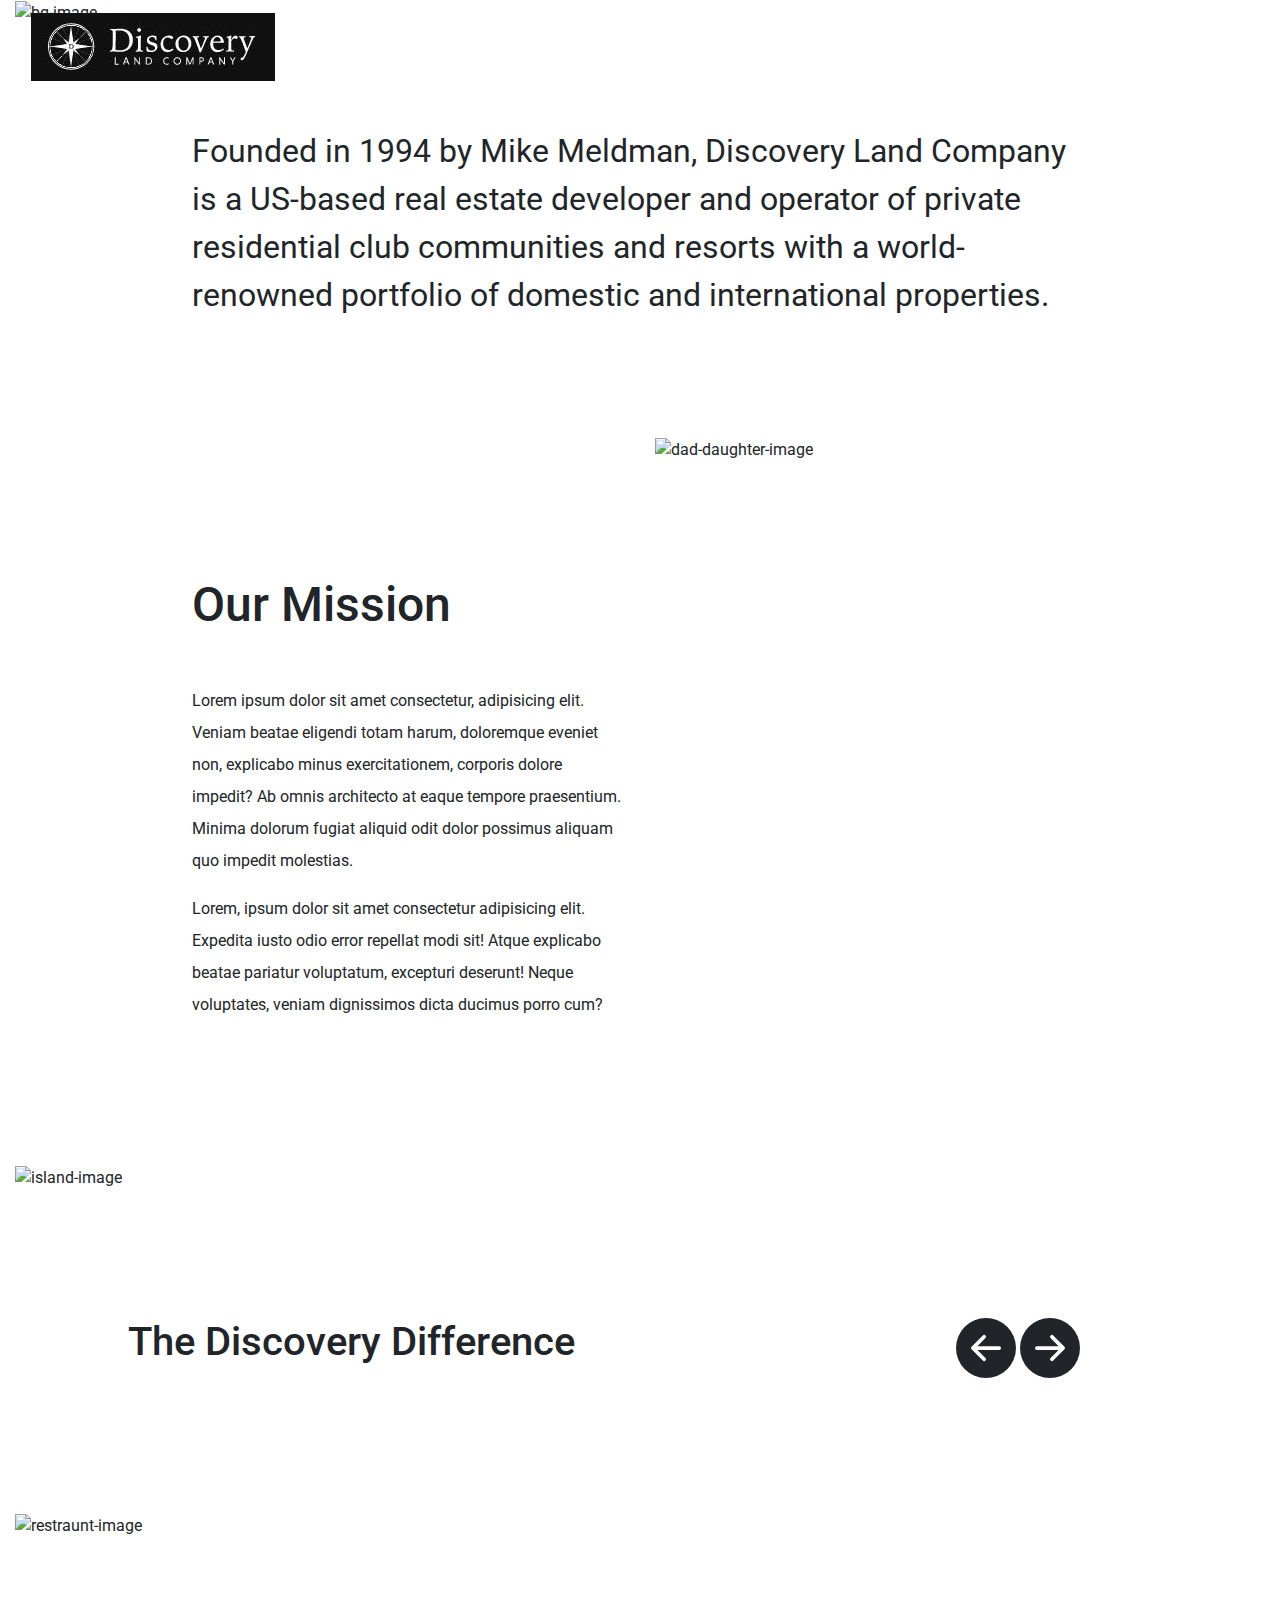
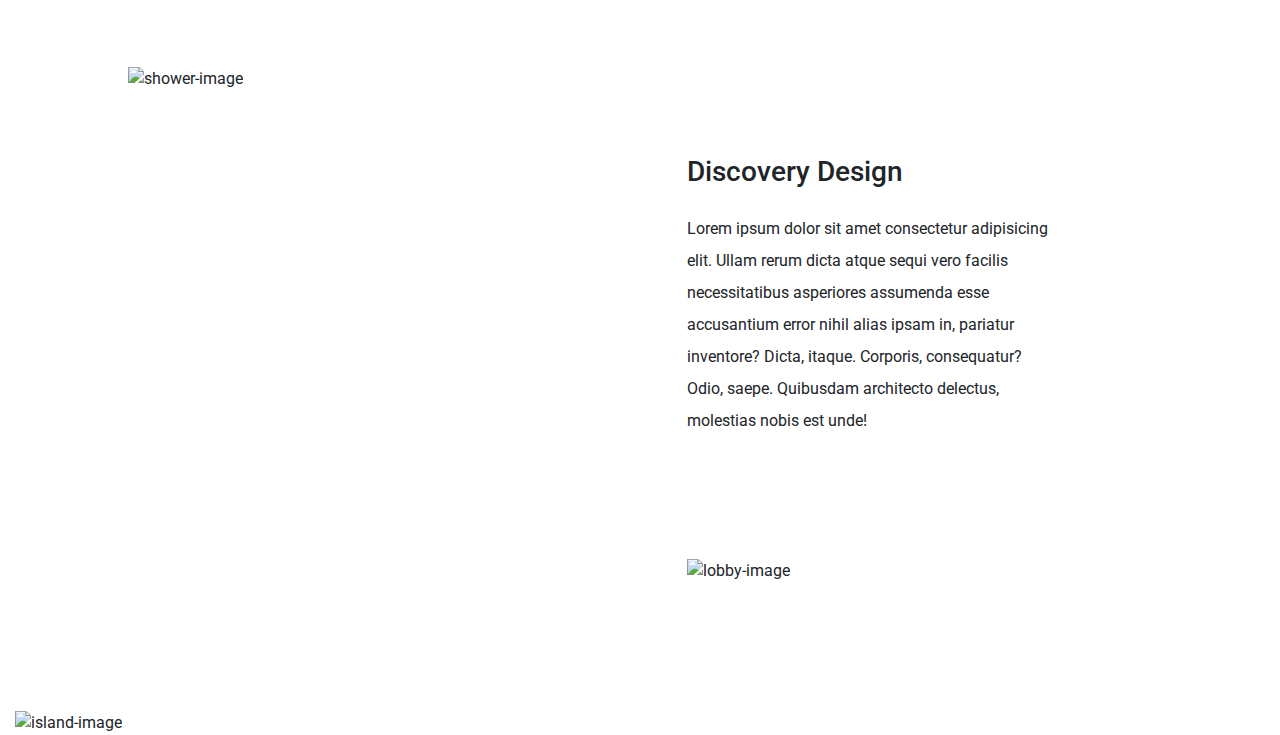
==== Pages/about1.html @ b7a7b35e "modified : home.html to index.html" ====
<!DOCTYPE html>
<html lang="en">

<head>
    <meta charset="UTF-8">
    <meta http-equiv="X-UA-Compatible" content="IE=edge">
    <meta name="viewport" content="width=device-width, initial-scale=1.0">
    <link rel="stylesheet" href="https://maxcdn.bootstrapcdn.com/bootstrap/4.0.0/css/bootstrap.min.css"
        integrity="sha384-Gn5384xqQ1aoWXA+058RXPxPg6fy4IWvTNh0E263XmFcJlSAwiGgFAW/dAiS6JXm" crossorigin="anonymous">
    <link rel="preconnect" href="https://fonts.googleapis.com">
    <link rel="preconnect" href="https://fonts.gstatic.com" crossorigin>
    <link href="https://fonts.googleapis.com/css2?family=Roboto:wght@300&display=swap" rel="stylesheet">
    <title>About1</title>
    <link rel="shortcut icon" href="../Assets/favicon.png" type="image/x-icon">
    <link rel="stylesheet" href="../CSS/about1.css">
    <link rel="stylesheet" href="../CSS/Footer.css">
</head>

<body>
    <div class="container-fluid background-container">
        <div class="background">
            <img src="../Assets/About/bg.jpg" alt="bg-image" class="bg-image">
        </div>
    </div>
    <div class="header-section container-fluid">
        <nav class="navbar navbar-expand-lg navbar-dark">
            <a class="navbar-brand" href="#">
                <img src="../Assets/discoveryLogo.JPG" alt="logo">
            </a>
            <button class="navbar-toggler" type="button" data-toggle="collapse" data-target="#navbarNav"
                aria-controls="navbarNav" aria-expanded="false" aria-label="Toggle navigation">
                <span class="navbar-toggler-icon"></span>
            </button>
            <div class="collapse navbar-collapse " id="navbarNav">
                <ul class="navbar-nav ml-auto">
                    <li class="nav-item ">
                        <a class="nav-link  nav-text-content " href="../Pages/about1.html">About DLC</a>
                    </li>
                    <li class="nav-item ">
                        <a class="nav-link nav-text-content" href="../Pages/ourWorlds.html">Our Worlds</a>
                    </li>
                    <li class="nav-item ">
                        <a class="nav-link nav-text-content" href="../Pages/experiences.html">Experiences</a>
                    </li>
                    <li class="nav-item ">
                        <a class="nav-link nav-text-content" href="../Pages/gallary.html">Gallary</a>
                    </li>
                    <li class="nav-item ">
                        <a class="nav-link nav-text-content" href="../Pages/press.html">Press</a>
                    </li>
                </ul>
            </div>
        </nav>
    </div>

    <div class="container-fluid section-2">
        <div class="row">
            <div class="col-sm-6 col-lg-12 col-md-12">
                <P class="section-2-text">
                    Founded in 1994 by Mike Meldman, Discovery Land Company is a US-based real estate developer and
                    operator of private residential club communities and resorts with a world-renowned portfolio of
                    domestic and international properties.
                </P>
            </div>
        </div>
    </div>

    <div class="container-fluid section-3">
        <div class="row">
            <div class="col-md-6 col-lg-6 col-sm-12 section-3-text">
                <h3 class="slogan-1">Our Mission</h3>
                <p class="mission-para mission-para-1">
                    Lorem ipsum dolor sit amet consectetur, adipisicing elit. Veniam beatae eligendi totam harum, doloremque eveniet non, explicabo minus exercitationem, corporis dolore impedit? Ab omnis architecto at eaque tempore praesentium. Minima dolorum fugiat aliquid odit dolor possimus aliquam quo impedit molestias.
                </p>
                <p class="mission-para">
                    Lorem, ipsum dolor sit amet consectetur adipisicing elit. Expedita iusto odio error repellat modi sit! Atque explicabo beatae pariatur voluptatum, excepturi deserunt! Neque voluptates, veniam dignissimos dicta ducimus porro cum?
                </p>
            </div>
            <div class="col-md-6 col-lg-6 col-sm-12 section-3-image">
                <img src="../Assets/About/dad-daughter.jpg" alt="dad-daughter-image" class="dad-doughter-image">
            </div>
        </div>
    </div>

    <div class="container-fluid section-4">
        <div class="row">
            <div class="col-md-12 col-lg-12 col-sm-12">
                <img src="../Assets/About/island.jpg" class="section-4-image"alt="island-image">
            </div>
        </div>
    </div>

    <div class="container-fluid section-5">
        <div class="row">
            <dic class="col-md-6 col-lg-6 col-sm-12 slogan-2">
                <h3 class="slogan-2-text">The Discovery Difference</h3>
            </dic>
            <dic class="col-md-6 col-lg-6 col-sm-12 buttons">
                <i class="bi bi-arrow-left-circle-fill"></i>
                <svg xmlns="http://www.w3.org/2000/svg" width="60" height="60" fill="currentColor" class="bi bi-arrow-left-circle-fill" viewBox="0 0 16 16">
                    <path d="M8 0a8 8 0 1 0 0 16A8 8 0 0 0 8 0zm3.5 7.5a.5.5 0 0 1 0 1H5.707l2.147 2.146a.5.5 0 0 1-.708.708l-3-3a.5.5 0 0 1 0-.708l3-3a.5.5 0 1 1 .708.708L5.707 7.5H11.5z"/>
                  </svg>
                  <svg xmlns="http://www.w3.org/2000/svg" width="60" height="60" fill="currentColor" class="bi bi-arrow-right-circle-fill" viewBox="0 0 16 16">
                    <path d="M8 0a8 8 0 1 1 0 16A8 8 0 0 1 8 0zM4.5 7.5a.5.5 0 0 0 0 1h5.793l-2.147 2.146a.5.5 0 0 0 .708.708l3-3a.5.5 0 0 0 0-.708l-3-3a.5.5 0 1 0-.708.708L10.293 7.5H4.5z"/>
                  </svg>
            </dic>
        </div>
    </div>

    <div class="container-fluid section-6">
        <div class="row">

        </div>
    </div>

    <div class="container-fluid section-7">
        <div class="row">
            <div class="col-md-12 col-lg-12 col-sm-12">
                <img src="../Assets/About/restraunt.jpg" class="section-7-image"alt="restraunt-image">
            </div>
        </div>
    </div>

    <div class="container-fluid section-8">
        <div class="row">
            <div class="col-md-6 col-lg-6 col-sm-12 shower">
                <img src="../Assets/About/shower.jpg" alt="shower-image">
            </div>
            <div class="col-md-6 col-lg-6 col-sm-12 section-8-text">
                <h3 class="heading-8"> Discovery Design</h3>
                <p class="heading-8-para">Lorem ipsum dolor sit amet consectetur adipisicing elit. Ullam rerum dicta atque sequi vero facilis necessitatibus asperiores assumenda esse accusantium error nihil alias ipsam in, pariatur inventore? Dicta, itaque. Corporis, consequatur? Odio, saepe. Quibusdam architecto delectus, molestias nobis est unde!</p>
                <img src="../Assets/About/lobby.jpg" alt="lobby-image" class="heading-8-image">
            </div> 
        </div>
    </div>

    <div class="container-fluid section-9">
        <div class="row">
            <div class="col-md-12 col-lg-12 col-sm-12">
                <img src="../Assets/About/house-mountain.jpg" class="section-9-image"alt="island-image">
            </div>
        </div>
    </div>

    <!-- footer  -->
    <footer id="footer"></footer>
    <script src="../JS/footer.js"></script>

    <script src="https://code.jquery.com/jquery-3.2.1.slim.min.js"
        integrity="sha384-KJ3o2DKtIkvYIK3UENzmM7KCkRr/rE9/Qpg6aAZGJwFDMVNA/GpGFF93hXpG5KkN"
        crossorigin="anonymous"></script>
    <script src="https://cdnjs.cloudflare.com/ajax/libs/popper.js/1.12.9/umd/popper.min.js"
        integrity="sha384-ApNbgh9B+Y1QKtv3Rn7W3mgPxhU9K/ScQsAP7hUibX39j7fakFPskvXusvfa0b4Q"
        crossorigin="anonymous"></script>
    <script src="https://maxcdn.bootstrapcdn.com/bootstrap/4.0.0/js/bootstrap.min.js"
        integrity="sha384-JZR6Spejh4U02d8jOt6vLEHfe/JQGiRRSQQxSfFWpi1MquVdAyjUar5+76PVCmYl"
        crossorigin="anonymous"></script>
</body>

</html>
---- CSS/about1.css ----
*{
    margin : 0;
    padding: 0;
    font-family: 'Roboto', sans-serif;

}

.header-section{
 position: absolute;
 top: 0;
}
.bg-image{
    position: relative;
    height: 100%;
    width: 100%;
}

.nav-text-content{
    color: rgb(255, 255, 255) !important;
    font-size: medium;
}

.section-2{
    padding-top: 8%;
    padding-left: 15%;
    padding-right: 15%;
    padding-bottom: 8%;
}

.section-2-text{
    font-size: 2rem;
    font-family: 'Roboto', sans-serif;
}

.section-3{
    padding-left: 15%;
    padding-right: 15%;
}

.section-3-text{
    padding-top: 15%;
}

.slogan-1{
    font-size: 3rem;
}

.mission-para{
    line-height: 200%;
}

.mission-para-1{
    padding-top: 10%;
}

@media screen and (max-width:767px) {

    .dad-doughter-image{
        width: 100%;
    }
    .mission-para{
        font-size: 1.2rem;
    }
    .shower-image{
        width: 100%;
    }
}

.section-4{
    padding-top: 10%;
}

.section-4-image{
    height: 100%;
    width: 100%;
    object-fit: cover;
}

.section-5{
    padding-top : 10%;
    padding-left : 10%;
    padding-right : 10%;
    padding-bottom: 10%;
}

.slogan-2-text{
    font-size: 2.5rem;
}

.buttons{
    padding-left: 30%;
}

@media screen and (max-width:767px){
    .slogan-2{
        padding-left: 10%;
    }
}
.section-7-image{
    height: 100%;
    width: 100%;
    object-fit: cover;
}

.section-8{
    padding-top: 10%;
    padding-left : 10%;
    padding-right : 5%;
}

.section-8-text{
    padding-top: 8%;
}

.heading-8-para{
    padding-top: 3%;
    line-height: 200%;
    padding-right: 30%; ;
}

.heading-8-image{
    padding-top: 20%;
}

.section-9{
    padding-top: 10%;

}

.section-9-image{
    height: 100%;
    width: 100%;
    object-fit: cover;
}

@media screen and (max-width:767px) {

    .shower-image{
        width: 100%;
    }
}
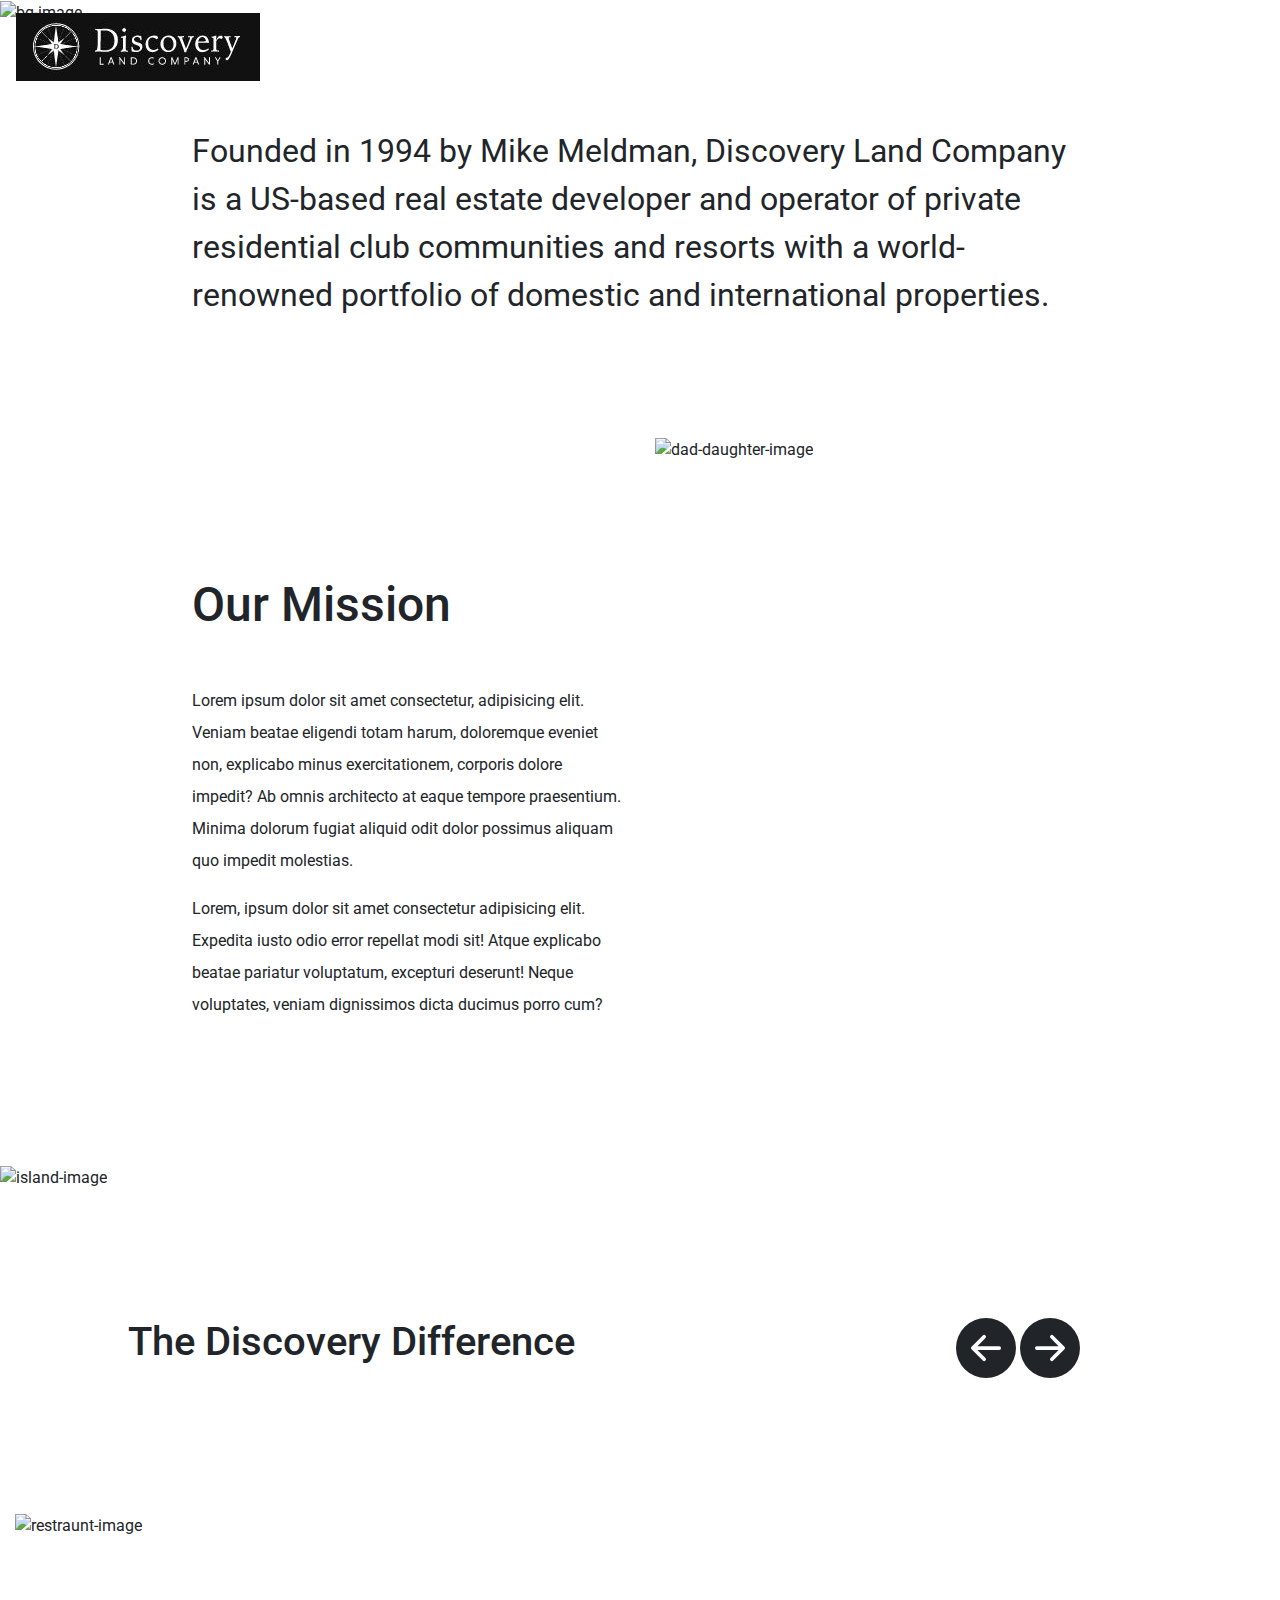
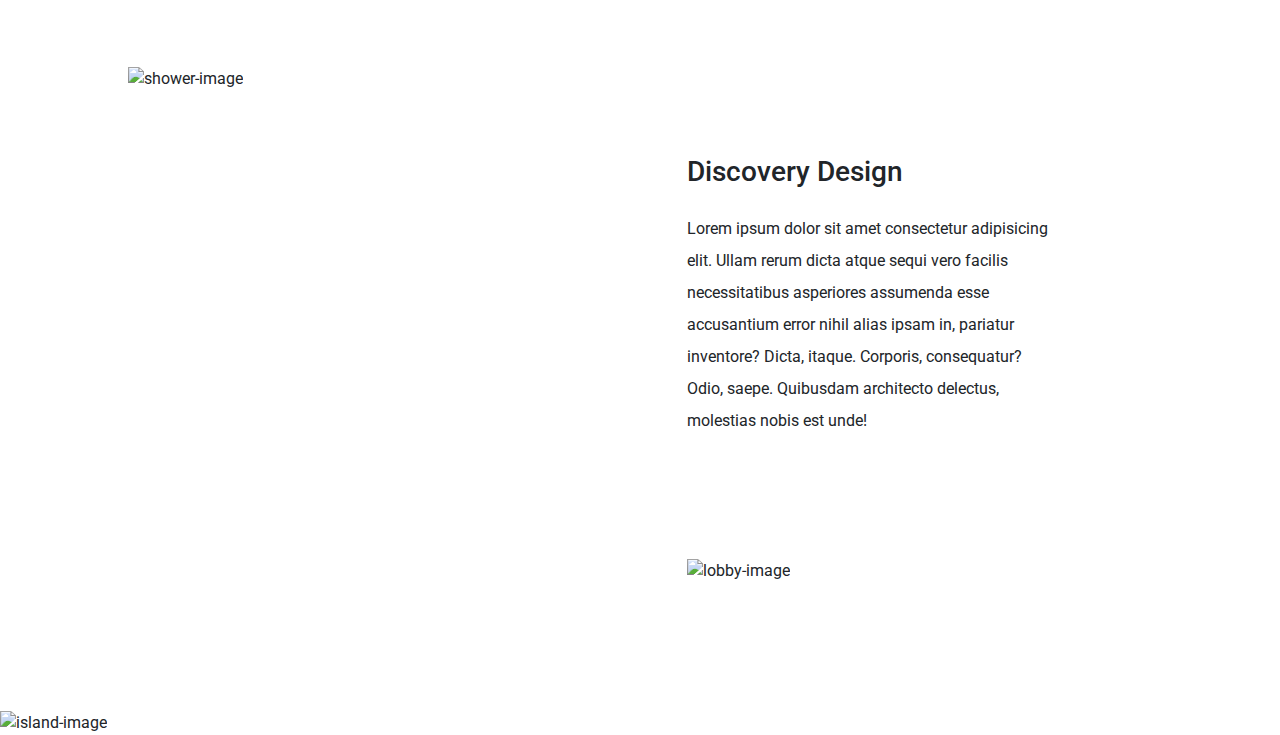
==== commit 3c645fc5: "modified : padding 0 to fluid containers in about page" ====
--- a/Pages/about1.html
+++ b/Pages/about1.html
@@ -17,12 +17,12 @@
 </head>
 
 <body>
-    <div class="container-fluid background-container">
+    <div class=" container-fluid fluid-container background-container">
         <div class="background">
             <img src="../Assets/About/bg.jpg" alt="bg-image" class="bg-image">
         </div>
     </div>
-    <div class="header-section container-fluid">
+    <div class="header-section container-fluid fluid-container ">
         <nav class="navbar navbar-expand-lg navbar-dark">
             <a class="navbar-brand" href="#">
                 <img src="../Assets/discoveryLogo.JPG" alt="logo">
@@ -53,7 +53,7 @@
         </nav>
     </div>
 
-    <div class="container-fluid section-2">
+    <div class="container-fluid   section-2">
         <div class="row">
             <div class="col-sm-6 col-lg-12 col-md-12">
                 <P class="section-2-text">
@@ -65,7 +65,7 @@
         </div>
     </div>
 
-    <div class="container-fluid section-3">
+    <div class="container-fluid  section-3">
         <div class="row">
             <div class="col-md-6 col-lg-6 col-sm-12 section-3-text">
                 <h3 class="slogan-1">Our Mission</h3>
@@ -82,7 +82,7 @@
         </div>
     </div>
 
-    <div class="container-fluid section-4">
+    <div class="container-fluid  fluid-container section-4">
         <div class="row">
             <div class="col-md-12 col-lg-12 col-sm-12">
                 <img src="../Assets/About/island.jpg" class="section-4-image"alt="island-image">
@@ -90,7 +90,7 @@
         </div>
     </div>
 
-    <div class="container-fluid section-5">
+    <div class="container-fluid   section-5">
         <div class="row">
             <dic class="col-md-6 col-lg-6 col-sm-12 slogan-2">
                 <h3 class="slogan-2-text">The Discovery Difference</h3>
@@ -107,7 +107,7 @@
         </div>
     </div>
 
-    <div class="container-fluid section-6">
+    <div class="container-fluid  section-6">
         <div class="row">
 
         </div>
@@ -121,7 +121,7 @@
         </div>
     </div>
 
-    <div class="container-fluid section-8">
+    <div class="container-fluid  section-8">
         <div class="row">
             <div class="col-md-6 col-lg-6 col-sm-12 shower">
                 <img src="../Assets/About/shower.jpg" alt="shower-image">
@@ -134,7 +134,7 @@
         </div>
     </div>
 
-    <div class="container-fluid section-9">
+    <div class="container-fluid  fluid-container section-9">
         <div class="row">
             <div class="col-md-12 col-lg-12 col-sm-12">
                 <img src="../Assets/About/house-mountain.jpg" class="section-9-image"alt="island-image">
--- a/CSS/about1.css
+++ b/CSS/about1.css
@@ -5,6 +5,10 @@
 
 }
 
+.fluid-container {
+    padding-left: 0 !important;
+    padding-right: 0 !important;
+}
 .header-section{
  position: absolute;
  top: 0;
